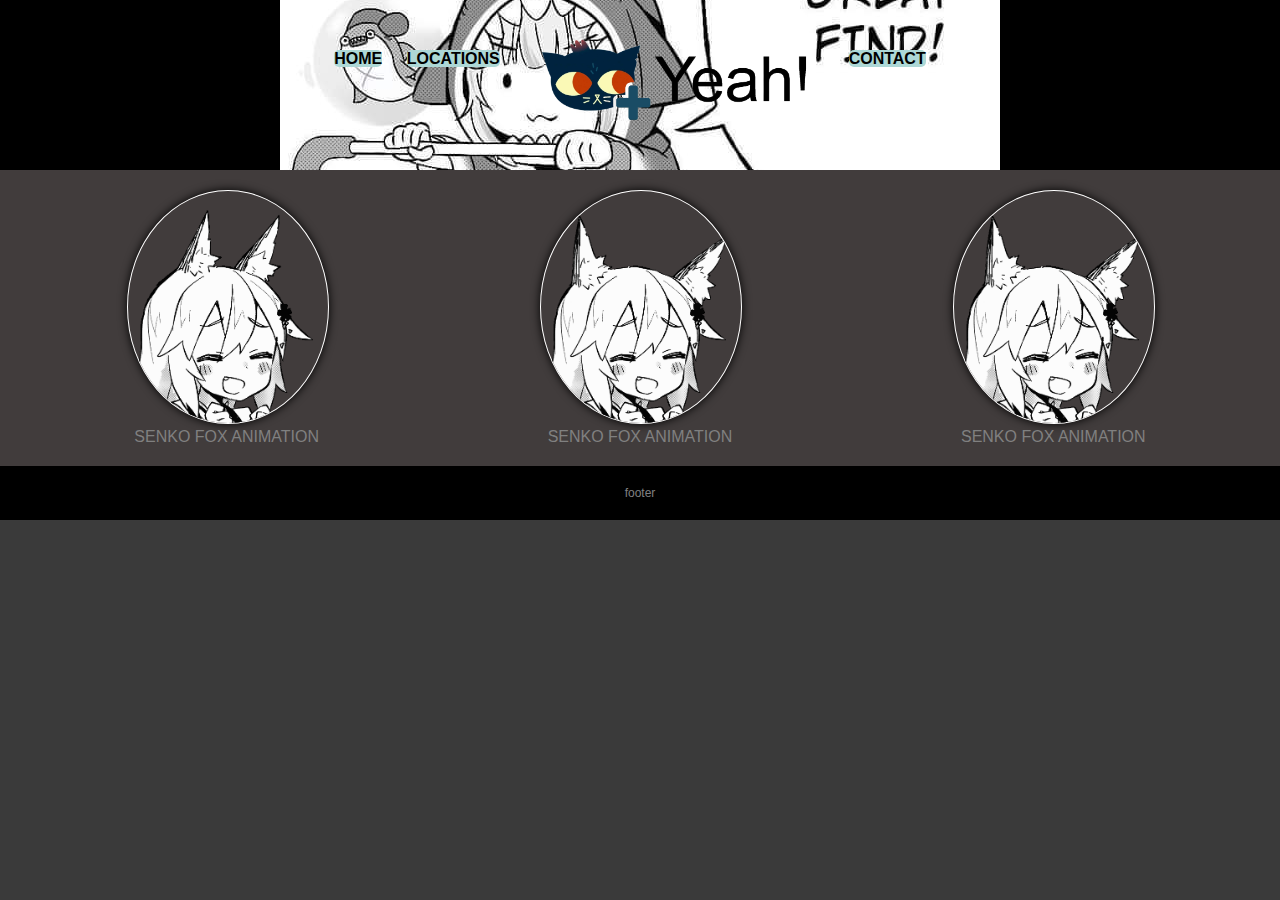
==== index.html @ 8630eaae "Upload local repo into GitRepo" ====
<!DOCTYPE html>
<html lang="en">
<head>
    <title>My Page!</title>
    <link rel="stylesheet" href="styles.css">
</head>
<body>
    <header>
        <nav>
            <ul>
                <li><a href="index.html"><strong>Home</strong></a></li>
                <li><a href="pages/locations.html"><strong>Locations</strong></a></li>
                <li class="mobile"><a href="pages/contact.html"><strong>Contact</strong></a></li>
                <li class="logo"><a href="index.html">Brand Logo</a></li>
                <li class="desktop"><a href="pages/contact.html"><strong>Contact</strong></a></li>
            </ul>
        </nav>
    </header>
        <section class="features">
        <figure>
            <img src="images/1.gif" alt="senko fox animation">
            <figcaption>senko fox animation</figcaption>
        </figure>
        <figure>
            <img src="images/2.gif" alt="senko fox animation">
            <figcaption>senko fox animation</figcaption>
        </figure>
        <figure>
            <img src="images/3.gif" alt="senko fox animation">
            <figcaption>senko fox animation</figcaption>
        </figure>
    </section>


    <footer>footer</footer>
    
</body>
</html>
---- styles.css ----
body {
    background: rgb(58,58,58);
    color: white;
    font-family: Helvetica Neue, Helvetica, Arial, sans-serif;
    margin: 0;
    padding: 0;
}

header {
    background: rgb(0, 0, 0);
    background-image: url("images/guraFind.jpg");
    background-repeat: no-repeat;
    background-size: 100%px;
    background-position: center;
    height: 150px;
    padding: 10px;
    text-align: center;
}

header a {
    background: rgb(173, 216, 214);
    border-radius: 5px;
    color: black;
    text-decoration: none;
    text-transform: uppercase;
    margin-top: 40px;
}


header .logo a {
    background-color: rgba(255, 255, 255, 0);
    background-image: url("images/yeah.png");
    background-size: 300px;
    background-repeat: no-repeat;
    display: inline-block;
    position: relative;
    width: 300px;
    height: 140px;
    text-indent: -99999999px;
    top: -40px;
}

header .mobile {
    display: none;
}

nav ul {
    margin: 0;
    padding: 0;
    list-style-type: none;
}

nav li {
    display: inline-block;
    margin-right: 20px;
}

nav li:first-child {
    margin-left: 0px;
}

/* RESPONSIVE RULES */
@media screen and (max-width: 631px) {
    header .mobile {
        display: inline-block;
    }
    header .desktop {
        display: none;
    }
}

/* FEATURES */

.features {
    background: rgb(65, 60, 60);
    color: gray;
    padding: 20px;
    display: flex;
    flex-direction: row;
    flex-wrap: wrap;
}

.features figure {
    margin: auto;
    text-align: center;
    text-transform: uppercase;
    width: 200px;
}

.features figure img {
    border: 1px solid white;
    border-radius: 50%;
    box-shadow: black 0 0 10px;
    width: 200px;
}

/* RESPONSE RULES */
@media screen and (max-width: 631px) {
    .features{
        display: block;
    }
}

footer {
    background: black;
    color: gray;
    font-size: 12px;
    padding: 20px 20px;
    text-align: center;
}
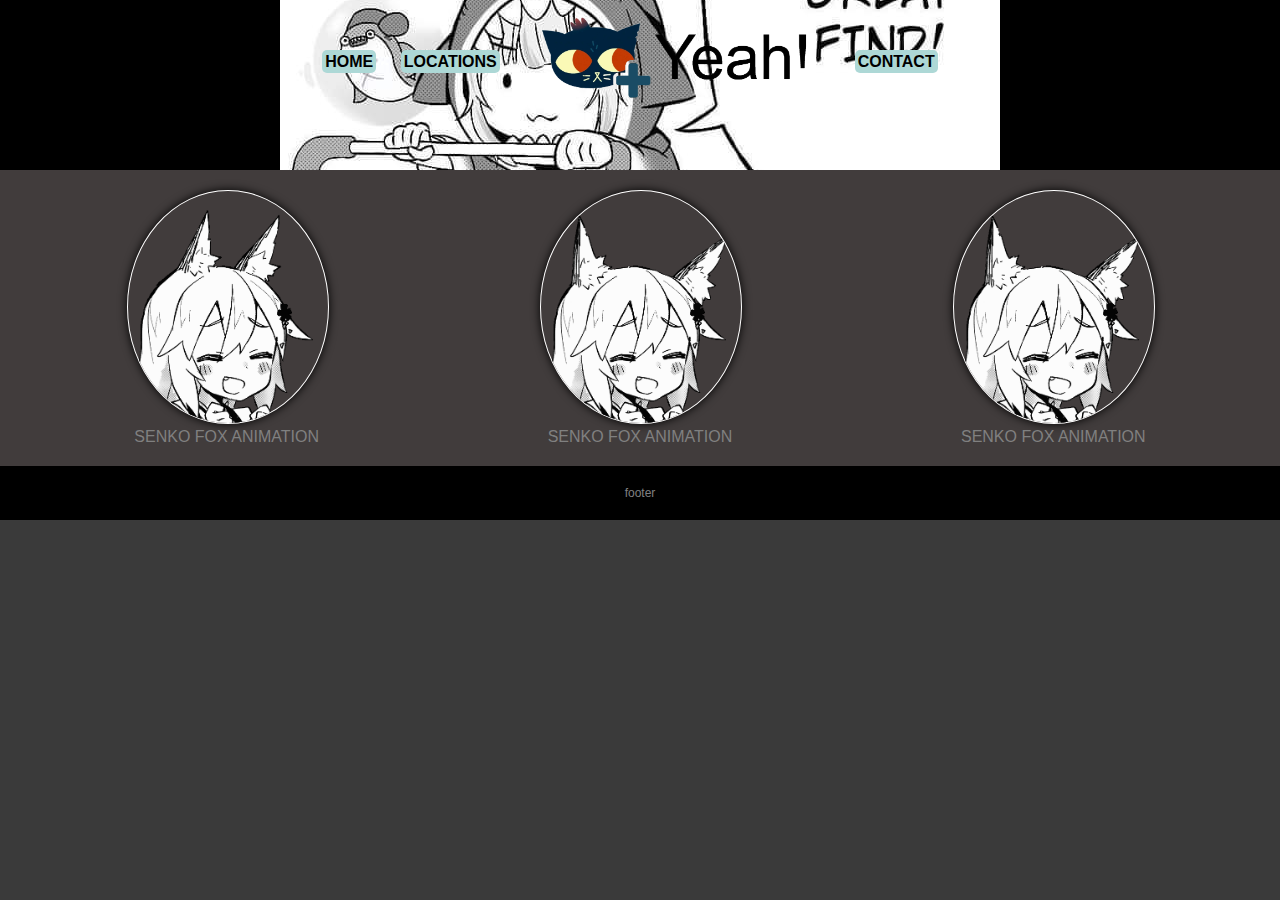
==== commit 045ec897: "updated content for smoother mobile use" ====
--- a/index.html
+++ b/index.html
@@ -8,10 +8,11 @@
     <header>
         <nav>
             <ul>
+                <li class="logo mobile"><a href="index.html">Small Logo</a></li>
                 <li><a href="index.html"><strong>Home</strong></a></li>
                 <li><a href="pages/locations.html"><strong>Locations</strong></a></li>
                 <li class="mobile"><a href="pages/contact.html"><strong>Contact</strong></a></li>
-                <li class="logo"><a href="index.html">Brand Logo</a></li>
+                <li class="logo desktop"><a href="index.html">Brand Logo</a></li>
                 <li class="desktop"><a href="pages/contact.html"><strong>Contact</strong></a></li>
             </ul>
         </nav>
@@ -31,8 +32,8 @@
         </figure>
     </section>
 
+    <footer>footer</footer>
 
-    <footer>footer</footer>
-    
+    <script src="scripts/main.js"></script>
 </body>
 </html>--- a/styles.css
+++ b/styles.css
@@ -24,25 +24,49 @@
     text-decoration: none;
     text-transform: uppercase;
     margin-top: 40px;
+    padding: 3px;
+}
+
+header a:hover {
+    background-color: rgb(77, 48, 204);
+    color: white;
 }
 
 
-header .logo a {
+header .logo.desktop a {
     background-color: rgba(255, 255, 255, 0);
     background-image: url("images/yeah.png");
     background-size: 300px;
     background-repeat: no-repeat;
+    background-position: 0 -22px;
     display: inline-block;
     position: relative;
     width: 300px;
     height: 140px;
-    text-indent: -99999999px;
+    text-indent: -99999px;
     top: -40px;
+}
+
+header .logo.mobile a {
+    background-color: rgba(255, 0, 0, 0);
+    background-image: url("images/yeahSmol.png");
+    background-size: 80%;
+    background-repeat: no-repeat;
+    background-position: center 20px;
+    display: inline-block;
+    margin-right: 0px;
+    margin-left: 0px;
+    position: relative;
+    width: 100px;
+    height: 80px;
+    text-indent: -99999px;
+    top: -45px;
 }
 
 header .mobile {
     display: none;
 }
+
 
 nav ul {
     margin: 0;
@@ -60,7 +84,7 @@
 }
 
 /* RESPONSIVE RULES */
-@media screen and (max-width: 631px) {
+@media screen and (max-width: 700px) {
     header .mobile {
         display: inline-block;
     }
@@ -68,6 +92,8 @@
         display: none;
     }
 }
+
+
 
 /* FEATURES */
 
